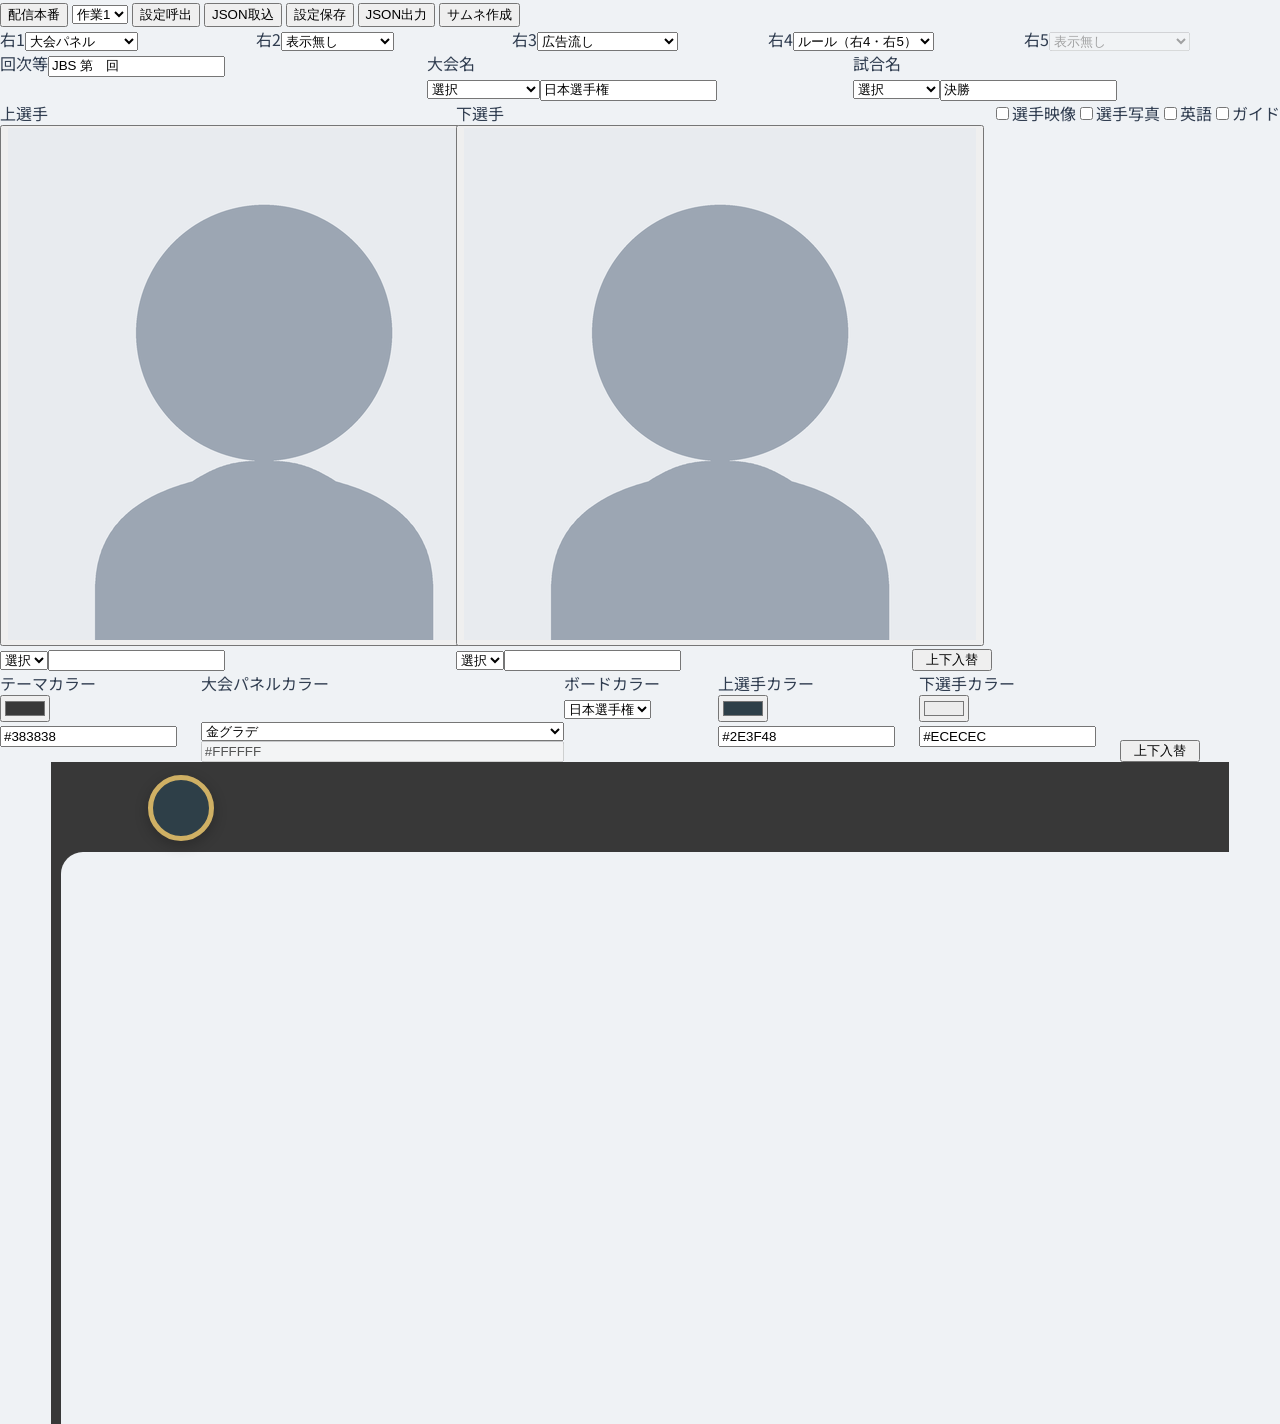
==== index.html @ 8d02ad88 "Derive shared editor and OBS asset cache keys at deployment; remove manual CSS version checks" ====
<!doctype html>
<html lang="ja">
<head>
  <meta charset="utf-8">
  <meta name="viewport" content="width=device-width, initial-scale=1">
  <meta name="description" content="JBS バックギャモン配信用オーバーレイ編集画面">
  <title>配信盤面作成</title>
  <link rel="preconnect" href="https://fonts.googleapis.com">
  <link rel="preconnect" href="https://fonts.gstatic.com" crossorigin>
  <link href="https://fonts.googleapis.com/css2?family=Noto+Sans+JP:wght@400;500;600;700;800;900&display=swap" rel="stylesheet">
  <!-- All JBS tools use the same favicon and Apple touch icon as the official tools home. -->
  <link rel="icon" href="https://jbsbackgammon.github.io/favicon.ico">
  <link rel="icon" type="image/png" sizes="32x32" href="https://jbsbackgammon.github.io/favicon-32x32.png">
  <link rel="apple-touch-icon" sizes="180x180" href="https://jbsbackgammon.github.io/apple-touch-icon.png">
  <link rel="stylesheet" href="https://jbsbackgammon.github.io/common/ui.css">
  <link rel="stylesheet" href="styles.css">
</head>
<body>
  <div class="app">
    <aside class="control-panel jbsui jbsui-panel">
      <div class="top-actions jbsui-actions">
        <button class="open-output jbsui-button jbsui-button--primary jbsui-button--primary-action" id="openOutput">配信本番</button>
        <select id="channelSelect" class="jbsui-select jbsui-action-select" aria-label="編集する配信">
          <option value="1">作業1</option>
          <option value="2">作業2</option>
          <option value="3">作業3</option>
        </select>
        <span class="action-separator jbsui-divider" aria-hidden="true"></span>
        <button class="settings-action jbsui-button" id="loadSettings" type="button">設定呼出</button>
        <button class="settings-action jbsui-button" id="importJson" type="button">JSON取込</button>
        <input id="importJsonFile" type="file" accept="application/json,.json" hidden>
        <span class="action-separator jbsui-divider" aria-hidden="true"></span>
        <button class="settings-action jbsui-button" id="saveSettings" type="button">設定保存</button>
        <button class="settings-action jbsui-button" id="exportJson" type="button">JSON出力</button>
        <span class="action-separator jbsui-divider" aria-hidden="true"></span>
        <button class="settings-action jbsui-button" id="createThumbnail" type="button">サムネ作成</button>
      </div>
      <div class="right-selects">
        <div class="jbsui-field"><label for="right1Mode">右1</label><select id="right1Mode" data-field="right1Mode"><option value="none">表示無し</option><option value="reference">ガイド表示</option><option value="title" selected>大会パネル</option><option value="thumbnail">サムネイル流し</option></select></div>
        <div class="jbsui-field"><label for="right2Mode">右2</label><select id="right2Mode" data-field="right2Mode"><option value="none" selected>表示無し</option><option value="reference">ガイド表示</option><option value="title">大会パネル</option><option value="thumbnail">サムネイル流し</option></select></div>
        <div class="jbsui-field"><label for="right3Mode">右3</label><select id="right3Mode" data-field="right3Mode"><option value="none">表示無し</option><option value="reference">ガイド表示</option><option value="rules34">ルール（右3・右4）</option><option value="sponsors" selected>広告流し</option></select></div>
        <div class="jbsui-field"><label for="right4Mode">右4</label><select id="right4Mode" data-field="right4Mode"><option value="none">表示無し</option><option value="reference">ガイド表示</option><option value="rules34" disabled>ルール（右3・右4）</option><option value="rules45">ルール（右4・右5）</option><option value="sponsors">広告流し</option></select></div>
        <div class="jbsui-field"><label for="right5Mode">右5</label><select id="right5Mode" data-field="right5Mode"><option value="none">表示無し</option><option value="reference">ガイド表示</option><option value="rules45" disabled>ルール（右4・右5）</option><option value="sponsors">広告流し</option></select></div>
      </div>

      <div class="title-fields">
        <div class="jbsui-field jbsui-bilingual-field"><label for="edition">回次等</label><input id="edition" data-field="edition"><input class="english-input jbsui-player-english-input" id="editionEn" data-field="editionEn" aria-label="回次等（英語）" placeholder="English" hidden></div>
        <div class="jbsui-field jbsui-bilingual-field"><label for="title">大会名</label><div class="jbsui-preset-input"><select id="titlePreset" data-preset-for="title" aria-label="大会名のプリセット"><option value="">選択</option></select><input id="title" data-field="title"></div><input class="english-input jbsui-player-english-input" id="titleEn" data-field="titleEn" aria-label="大会名（英語）" placeholder="English" hidden></div>
        <div class="jbsui-field jbsui-bilingual-field"><label for="round">試合名</label><div class="jbsui-preset-input"><select id="roundPreset" data-preset-for="round" aria-label="試合名のプリセット"><option value="">選択</option></select><input id="round" data-field="round"></div><input class="english-input jbsui-player-english-input" id="roundEn" data-field="roundEn" aria-label="試合名（英語）" placeholder="English" hidden></div>
      </div>


      <div class="event-fields">
        <div class="jbsui-field jbsui-player-field"><label for="topName">上選手</label><div class="player-entry-row jbsui-player-entry-row"><button type="button" class="player-photo-picker jbsui-player-photo-picker" data-photo-for="top" aria-label="上選手の写真をアップロード" title="クリックして写真をアップロード"><img class="player-photo-preview jbsui-player-photo-preview" src="assets/dummy.png" alt=""></button><div class="jbsui-preset-input player-input"><select id="topMember" data-member-for="top" aria-label="上選手名の選択"><option value="">選択</option></select><input id="topName" data-field="topName"></div><input type="file" data-photo-file="top" accept="image/*" hidden aria-label="上選手の写真ファイル"></div><input class="english-input jbsui-player-english-input" id="topNameEn" data-field="topNameEn" aria-label="上選手名（英語）" placeholder="English" hidden></div>
        <div class="jbsui-field jbsui-player-field"><label for="bottomName">下選手</label><div class="player-entry-row jbsui-player-entry-row"><button type="button" class="player-photo-picker jbsui-player-photo-picker" data-photo-for="bottom" aria-label="下選手の写真をアップロード" title="クリックして写真をアップロード"><img class="player-photo-preview jbsui-player-photo-preview" src="assets/dummy.png" alt=""></button><div class="jbsui-preset-input player-input"><select id="bottomMember" data-member-for="bottom" aria-label="下選手名の選択"><option value="">選択</option></select><input id="bottomName" data-field="bottomName"></div><input type="file" data-photo-file="bottom" accept="image/*" hidden aria-label="下選手の写真ファイル"></div><input class="english-input jbsui-player-english-input" id="bottomNameEn" data-field="bottomNameEn" aria-label="下選手名（英語）" placeholder="English" hidden></div>
        <div class="player-swap-field"><button type="button" id="swapPlayerNames" class="swap-colors player-name-swap jbsui-button">上下入替</button></div>
        <div class="display-toggles">
          <label class="sponsor-toggle jbsui-check" for="personal"><input type="checkbox" id="personal" data-field="personal"><span>選手映像</span></label>
          <label class="sponsor-toggle jbsui-check" for="playerPhoto"><input type="checkbox" id="playerPhoto" data-field="playerPhoto"><span>選手写真</span></label>
          <label class="sponsor-toggle jbsui-check" for="english"><input type="checkbox" id="english" data-field="english"><span>英語</span></label>
          <label class="sponsor-toggle jbsui-check" for="guide"><input type="checkbox" id="guide" data-field="guide"><span>ガイド</span></label>
        </div>
      </div>

      <div class="color-row">
        <div class="jbsui-field"><label for="frameColorText">テーマカラー</label><div class="color-control jbsui-color-control"><input type="color" id="frameColor" data-color-for="frameColor"><input id="frameColorText" class="hex-input jbsui-hex-input" data-field="frameColor" maxlength="7" spellcheck="false"></div></div>
        <div class="jbsui-field panel-color-field">
          <label for="panelMode">大会パネルカラー</label>
          <div class="panel-color-control">
            <span class="panel-color-swatch jbsui-color-swatch"><input type="color" id="panelColor" data-color-for="panelColor"></span>
            <select id="panelMode" data-field="panelMode" aria-label="大会パネルカラーの種類">
              <option value="gradient">金グラデ</option>
              <option value="silver">銀グラデ</option>
              <option value="bronze">銅グラデ</option>
              <option value="solid">単色</option>
            </select>
            <input id="panelColorText" class="hex-input jbsui-hex-input" data-field="panelColor" maxlength="7" spellcheck="false">
          </div>
        </div>
        <div class="jbsui-field board-color-field">
          <label for="boardPreset">ボードカラー</label>
          <div class="board-control">
            <select id="boardPreset" data-board-preset>
              <option value="japan">日本選手権</option>
              <option value="bansei">盤聖戦</option>
              <option value="meijin">名人戦</option>
              <option value="oui">王位戦</option>
              <option value="saiou">賽王戦</option>
              <option value="kishino">来住野</option>
            </select>
          </div>
        </div>
        <div class="jbsui-field"><label for="topColorText">上選手カラー</label><div class="color-control player-color-control jbsui-color-control"><input type="color" id="topColor" data-color-for="topColor"><input id="topColorText" class="hex-input jbsui-hex-input" data-field="topColor" maxlength="7" spellcheck="false"></div></div>
        <div class="jbsui-field"><label for="bottomColorText">下選手カラー</label><div class="color-control player-color-control jbsui-color-control"><input type="color" id="bottomColor" data-color-for="bottomColor"><input id="bottomColorText" class="hex-input jbsui-hex-input" data-field="bottomColor" maxlength="7" spellcheck="false"></div></div>
        <div class="swap-field"><button type="button" id="swapPlayerColors" class="swap-colors jbsui-button">上下入替</button></div>

      </div>

      <div class="guide-fields" hidden>
        <div class="jbsui-field"><label for="guideVerticalGap">ガイド縦位置・選手エリアとの間隔</label><input type="number" id="guideVerticalGap" data-field="guideVerticalGap" min="0" max="400" step="1"></div>
        <div class="jbsui-field"><label for="guideStart12">ガイド横位置・12開始</label><input type="number" id="guideStart12" data-field="guideStart12" min="0" max="1920" step="1"></div>
        <div class="jbsui-field"><label for="guideStart6">ガイド横位置・6開始</label><input type="number" id="guideStart6" data-field="guideStart6" min="0" max="1920" step="1"></div>
        <div class="jbsui-field"><label for="guideGoalStart">ガイド横位置・ゴール開始</label><input type="number" id="guideGoalStart" data-field="guideGoalStart" min="0" max="1920" step="1"></div>
        <div class="jbsui-field"><label for="guidePointGap">ガイド横位置・マス間の間隔</label><input type="number" id="guidePointGap" data-field="guidePointGap" min="20" max="160" step="1"></div>
      </div>

    </aside>

    <section class="stage-shell" id="stageMount" aria-label="配信画面プレビュー"></section>
  </div>

  <dialog class="jbsui jbsui-dialog jbsui-settings-dialog" id="settingsDialog" aria-labelledby="settingsDialogTitle">
    <div class="jbsui-dialog-head">
      <h2 id="settingsDialogTitle">保存した設定</h2>
      <button type="button" id="closeSettings" class="jbsui-dialog-close" aria-label="閉じる">×</button>
    </div>
    <div class="jbsui-saved-settings" id="savedSettings"></div>
  </dialog>

  <!-- Common defines JBSBrand; its data are fetched separately with a fallback. -->
  <script src="https://jbsbackgammon.github.io/common/brand.js"></script>
  <script src="https://jbsbackgammon.github.io/common/naming.js?v=1"></script>
  <script src="snapshot.js"></script>
  <script src="https://jbsbackgammon.github.io/common/ui.js?v=2"></script>
  <script>
    fetch('stage.html').then(r => r.text()).then(html => {
      document.getElementById('stageMount').innerHTML = html;
      const script = document.createElement('script');
      script.src = 'overlay.js';
      document.body.appendChild(script);
    });
  </script>
</body>
</html>
---- styles.css ----
:root {
  color-scheme: light;
  font-family: var(--font-family, "Noto Sans JP", "Hiragino Kaku Gothic ProN", "Yu Gothic", system-ui, sans-serif);
  --ink: #11100d;
  --gold: #cfb064;
  --gold-soft: #e5d2a0;
  /* Overlay editor layout only. Generic design values live in common/ui.css. */
  --width-editor-panel-min: 220px;
  --width-editor-panel-wide-min: 420px;
  --width-editor-player-min: 150px;
  --width-editor-swap: 80px;
  --width-editor-color-budget: 357px;
  --width-editor-color-extra: 47px;
  --width-editor-color-panel-extra: 56px;
  --width-editor-preview: 92%;
}

* { box-sizing: border-box; }

html, body { margin: 0; min-height: 100%; }

body {
  /* UI tokens are loaded in the editor; output.html uses these same HSL fallbacks. */
  background: var(--color-95, hsl(215 25% 95%));
  color: var(--color-25, hsl(215 25% 25%));
}


.app {
  min-height: 100vh;
  display: grid;
  /* Let the controls and preview retain their full heights instead of
     compressing the control row into the viewport and obscuring the preview. */
  grid-template-rows: auto auto;
  align-content: start;
}

.stage-shell {
  min-width: 0;
  display: grid;
  place-items: center;
  padding: var(--space-24) var(--space-24) var(--space-16);
  background: var(--color-95);
}

.stage-wrap {
  width: var(--width-editor-preview);
  max-width: var(--width-content-max);
  aspect-ratio: 16 / 9;
  box-shadow: var(--shadow);
  overflow: hidden;
}

.stage {
  position: relative;
  width: 1920px;
  height: 1080px;
  transform-origin: top left;
  overflow: hidden;
  background: transparent;
}

.camera-window {
  position: absolute;
  left: 10px;
  top: 90px;
  width: 1410px;
  height: 900px;
  border-radius: 22px;
  background: transparent;
  box-shadow: 0 0 0 2000px var(--frame-color, #383838);
  overflow: visible;
}

.camera-window::before {
  content: "";
  position: absolute;
  left: -1px;
  top: 22px;
  bottom: 22px;
  width: 1px;
  background: var(--frame-color, #383838);
}

.personal-video {
  position: absolute;
  left: 10px;
  width: 320px;
  height: 320px;
  display: grid;
  place-items: center;
  overflow: hidden;
  border-radius: 14px;
  background: var(--frame-color, #383838);
  color: var(--frame-ink, #ffffff);
  font-size: 22px;
  font-weight: 700;
  letter-spacing: .04em;
  z-index: 3;
}

.personal-video.top {
  top: 10px;
  border-radius: 14px 14px 14px 0;
}
.personal-video.bottom {
  bottom: 10px;
  border-radius: 0 14px 14px 14px;
}
.personal-video[hidden] { display: none; }

.personal-photo {
  display: none;
  width: 100%;
  height: 100%;
  object-fit: cover;
}

.stage.player-photo-mode .personal-video {
  width: 200px;
  height: 200px;
  padding: 6px 6px 6px 0;
  background: var(--frame-color, #383838);
}

.stage.player-photo-mode .personal-video.top {
  padding-top: 0;
}

.stage.player-photo-mode .personal-photo {
  position: relative;
  z-index: 1;
  display: block;
  border-radius: 9px;
}

.point-guide {
  position: absolute;
  left: var(--guide-left, 460px);
  width: var(--guide-width, 894px);
  height: 34px;
  display: block;
  color: var(--guide-ink, #ffffff);
  border: 2px solid var(--guide-border, rgba(255, 255, 255, .34));
  border-radius: 0;
  background: var(--guide-background, rgba(56, 56, 56, .7));
  overflow: hidden;
  z-index: 4;
  filter: drop-shadow(0 3px 7px rgba(0,0,0,.32));
}

.point-guide.top { top: calc(90px + var(--guide-vertical-gap, 0px)); }
.point-guide.bottom { top: calc(956px - var(--guide-vertical-gap, 0px)); }
.point-guide[hidden] { display: none; }

.guide-half,
.guide-goal {
  position: absolute;
  top: 0;
  height: 100%;
  border: 0;
  background: transparent;
}

.guide-half {
  display: grid;
  grid-template-columns: repeat(6, 1fr);
  align-items: center;
  text-align: center;
  font-size: 30px;
  line-height: 1;
  font-weight: 900;
  font-variant-numeric: tabular-nums;
}

.guide-half.first {
  left: 0;
  width: var(--guide-half-width, 378px);
}

.guide-half.second {
  left: var(--guide-second-left, 415px);
  width: var(--guide-half-width, 378px);
}

.guide-goal {
  left: var(--guide-goal-left, 810px);
  width: 128px;
  display: grid;
  place-items: center;
  font-size: 28px;
  line-height: 1;
  font-weight: 900;
}

.guide-goal > span {
  display: inline-block;
  white-space: nowrap;
}

/* The upper strip changes from bottom-player color to top-player color
   exactly at the goal boundary, preserving the tint between point groups. */
.point-guide.top {
  background: linear-gradient(
    to right,
    var(--guide-background) var(--guide-goal-left),
    var(--guide-goal-background) var(--guide-goal-left)
  );
}
.point-guide.top .guide-goal { color: var(--guide-goal-ink); }

.stage.personal-mode .player-dot { left: 350px; }
.stage.personal-mode .player-name {
  left: 439px;
  width: 927px;
}

.stage.player-photo-mode .player-dot { left: 230px; }
.stage.player-photo-mode .player-name {
  left: 319px;
  width: 1047px;
}

.player-dot {
  position: absolute;
  left: 97px;
  width: 66px;
  height: 66px;
  border: 5px solid var(--gold);
  border-radius: 50%;
  background: var(--player-color);
  box-shadow: 0 4px 14px rgba(0,0,0,.24);
}

.player-dot.top { top: 13px; }
.player-dot.bottom { bottom: 12px; }

.player-name {
  position: absolute;
  left: 186px;
  width: 1180px;
  height: 90px;
  display: flex;
  align-items: center;
  color: var(--frame-ink, #ffffff);
  font-size: 58px;
  line-height: 1;
  font-weight: 700;
  letter-spacing: .01em;
  white-space: nowrap;
  overflow: visible;
  text-shadow: 0 3px 9px var(--frame-shadow, rgba(0,0,0,.42));
}

.player-name > span {
  display: inline-block;
  max-width: none;
  transform-origin: left center;
  white-space: nowrap;
}

.player-name.top { top: 0; }
.player-name.bottom { bottom: 3px; }

.title-card {
  position: absolute;
  top: 10px;
  right: 10px;
  width: 480px;
  height: 270px;
  display: grid;
  grid-template-rows: 40px 88px 48px 58px;
  row-gap: 4px;
  align-items: center;
  justify-items: center;
  align-content: center;
  color: var(--panel-ink, var(--ink));
  background: var(--panel-background, linear-gradient(118deg, var(--gold-soft), var(--gold)));
  padding: 12px 20px;
  overflow: hidden;
}

.title-card p { height: 100%; }

.title-eyebrow {
  position: relative;
  width: 100%;
  margin: 0;
  font-size: 36px;
  line-height: 1;
  font-weight: 800;
  letter-spacing: .02em;
  white-space: nowrap;
  overflow: hidden;
  text-align: center;
}

.title-name {
  position: relative;
  width: 100%;
  margin: 0;
  font-size: 84px;
  line-height: 1;
  font-weight: 900;
  text-align: center;
  letter-spacing: .02em;
  white-space: nowrap;
  overflow: hidden;
}

.title-name .compact-title-word {
  position: static;
  display: inline;
  font-size: inherit;
  white-space: inherit;
}

.title-name .is-two-line-title {
  font-size: 48px;
  line-height: .84;
  text-align: center;
  white-space: normal;
}

.title-card p > span {
  position: absolute;
  left: 50%;
  top: 50%;
  display: block;
  transform-origin: center center;
  white-space: nowrap;
}

.title-game {
  position: relative;
  width: 100%;
  height: 100%;
  margin: 0;
  padding: 0 10px;
  display: grid;
  place-items: center;
  background: var(--frame-color, #383838);
  color: var(--frame-ink, #ffffff);
  font-size: 36px;
  line-height: 1;
  font-weight: 800;
  letter-spacing: .02em;
  text-align: center;
  white-space: nowrap;
  overflow: hidden;
}

.title-game > span { top: 50%; }

.title-round {
  position: absolute;
  left: 20px;
  right: 20px;
  bottom: 0;
  width: 100%;
  margin: 0;
  color: var(--round-text-color, #cf2933);
  font-size: 60px;
  line-height: 1;
  font-weight: 900;
  letter-spacing: .02em;
  white-space: nowrap;
  overflow: hidden;
  text-align: center;
}

.title-card .title-round {
  width: auto;
  height: 74px;
}

.title-round > span { top: calc(50% - 3px); }

.stage[data-right1-mode="reference"] > .title-card {
  display: grid;
  background: #e5e7eb;
  color: #a7adb6;
}

.stage[data-right1-mode="reference"] > .title-card::after {
  content: "右1\A 480px × 270px";
  white-space: pre-line;
  grid-row: 1 / -1;
  font-size: 28px;
  font-weight: 700;
  letter-spacing: .04em;
  text-align: center;
}

.stage[data-right1-mode="reference"] > .title-card > * { visibility: hidden; }
.stage[data-right1-mode="thumbnail"] > .title-card {
  background-color: #e5e7eb;
  background-position: center;
  background-size: cover;
  background-repeat: no-repeat;
}
.stage[data-right1-mode="thumbnail"] > .title-card > * { visibility: hidden; }
.stage[data-right1-mode="none"] > .title-card { visibility: hidden; }

/* Right2 may show the same tournament panel independently of right1. */
.side-stack > .title-card-right2 {
  top: 0;
  left: 0;
  right: auto;
  display: none;
}
.stage[data-right2-mode="title"] .side-stack > .title-card-right2 {
  display: grid;
}

.side-stack {
  position: absolute;
  right: 10px;
  bottom: 10px;
  width: 480px;
  height: 780px;
  display: block;
}

.side-stack > .side-video-window,
.side-stack > .sponsor-rail,
.side-stack > .sponsor-secondary,
.side-stack > .rules-panel { position: absolute; left: 0; }
.side-stack > .side-video-window { top: 0; }
.side-stack > .sponsor-rail { top: 280px; }
.side-stack > .sponsor-secondary,
.side-stack > .rules-panel { top: 450px; }
.stage[data-rules-location="34"] .side-stack > .rules-panel { top: 280px; }

.side-video-window {
  width: 480px;
  height: 270px;
  display: grid;
  place-items: center;
  background: #e5e7eb;
}

.side-video-window::after {
  content: "右2\A 480px × 270px";
  white-space: pre-line;
  color: #a7adb6;
  font-size: 28px;
  font-weight: 700;
  letter-spacing: .04em;
  text-align: center;
}

.slot-reference {
  position: absolute;
  left: 0;
  width: 480px;
  display: flex;
  flex-direction: column;
  align-items: center;
  justify-content: center;
  gap: 0;
  background: #e4e7eb;
  color: #a7adb6;
  font-size: 28px;
  font-weight: 700;
  letter-spacing: .04em;
  line-height: normal;
  overflow: hidden;
}

.slot-reference strong,
.slot-reference span { font: inherit; }
.slot-reference-3 { top: 280px; height: 160px; }
.slot-reference-4 { top: 450px; height: 160px; }
.slot-reference-5 { top: 620px; height: 160px; }
.slot-reference[hidden] { display: none; }

.side-thumbnail {
  position: absolute;
  inset: 0;
  width: 100%;
  height: 100%;
  object-fit: cover;
}

.sponsor-rail {
  position: relative;
  width: 480px;
  height: 160px;
  overflow: hidden;
  background: rgba(0,0,0,.12);
}

.sponsor-rail[hidden],
.sponsor-secondary[hidden],
.side-video-window[hidden],
.rules-panel[hidden] { display: none; }

.side-stack > [hidden] {
  display: block;
  visibility: hidden;
}

.sponsor-secondary {
  width: 480px;
  height: 330px;
  display: grid;
  grid-template-rows: 160px 160px;
  gap: 10px;
}

.secondary-ad-slot[data-secondary-ad-slot="0"] { grid-row: 1; }
.secondary-ad-slot[data-secondary-ad-slot="1"] { grid-row: 2; }

.secondary-ad-slot {
  width: 480px;
  height: 160px;
  overflow: hidden;
  background: rgba(0,0,0,.12);
}

.secondary-sponsor-track {
  height: 100%;
  display: flex;
  transition: transform 700ms cubic-bezier(.22,.78,.2,1);
}

.secondary-sponsor-track > .sponsor-card {
  flex: 0 0 100%;
  height: 100%;
}

.sponsor-track {
  height: 100%;
  display: flex;
  transition: transform 700ms cubic-bezier(.22,.78,.2,1);
}

.sponsor-card {
  flex: 0 0 100%;
  height: 100%;
  display: grid;
  place-items: center;
  position: relative;
  overflow: hidden;
}

.sponsor-card::after {
  content: "SPONSOR";
  position: absolute;
  top: 24px;
  left: 30px;
  font-size: 17px;
  font-weight: 800;
  letter-spacing: .2em;
  opacity: .65;
}

.sponsor-image-card::after { display: none; }

.sponsor-fallback {
  grid-template-columns: 1fr;
  padding: 10px 24px;
  background: #ffffff;
  color: #353535;
}

.sponsor-fallback::after { display: none; }

.sponsor-fallback-logo {
  display: block;
  width: 280px;
  height: 130px;
  object-fit: contain;
  object-position: center;
}

.sponsor-image {
  display: block;
  width: 100%;
  height: 100%;
  object-fit: contain;
}

.rules-panel {
  position: relative;
  width: 480px;
  height: 330px;
  display: block;
  overflow: hidden;
  background: linear-gradient(180deg, #ffffff 0%, #f4f6f8 100%);
  color: #17263b;
  box-shadow: inset 0 0 0 1px rgba(23,38,59,.08);
}

.rules-panel::before,
.rules-panel::after {
  content: "";
  position: absolute;
  bottom: 0;
  height: 68px;
  pointer-events: none;
  -webkit-mask: url("data:image/svg+xml,%3Csvg xmlns='http://www.w3.org/2000/svg' width='96' height='68' viewBox='0 0 96 68'%3E%3Cpath d='M24 0L48 68H0Z' fill='black'/%3E%3C/svg%3E") left bottom / 96px 68px repeat-x;
  mask: url("data:image/svg+xml,%3Csvg xmlns='http://www.w3.org/2000/svg' width='96' height='68' viewBox='0 0 96 68'%3E%3Cpath d='M24 0L48 68H0Z' fill='black'/%3E%3C/svg%3E") left bottom / 96px 68px repeat-x;
}

.rules-panel::before {
  left: 0;
  right: 0;
  background: var(--frame-color, #383838);
  opacity: .09;
}

.rules-panel::after {
  left: 48px;
  right: -48px;
  background: #b9a363;
  opacity: .11;
}

.rules-slide {
  position: relative;
  height: 100%;
  display: flex;
  flex-direction: column;
  padding: 82px 28px 16px;
  z-index: 1;
}

.rules-slide.is-entering { animation: rule-enter 420ms ease-out; }

.rules-slide h2 {
  position: absolute;
  top: 22px;
  left: 28px;
  width: max-content;
  margin: 0;
  color: #17263b;
  font-size: 34px;
  line-height: 1.2;
  font-weight: 900;
  letter-spacing: .01em;
  white-space: nowrap;
  transform-origin: left center;
  text-wrap: balance;
}

.rules-slide h2::after {
  content: "";
  display: block;
  width: 96px;
  height: 5px;
  margin-top: 9px;
  border-radius: 999px;
  background: var(--frame-color, #383838);
}

.rules-copy {
  flex: 1;
  display: flex;
  flex-direction: column;
  justify-content: flex-start;
  gap: 6px;
}

.rules-copy p,
.rules-note {
  margin: 0;
  color: #27364d;
  font-size: var(--rule-body-size, 30px);
  line-height: 1.3;
  font-weight: 650;
  text-wrap: pretty;
  line-break: strict;
}

.rules-copy p {
  position: relative;
}

.rules-note {
  position: relative;
  margin-top: 14px;
  padding: 12px 0 0;
  border: 0;
  background: transparent;
  color: #596a80;
  font-size: var(--rule-note-size, 20px);
  line-height: 1.38;
  white-space: normal;
}

.rules-note::before {
  content: "";
  position: absolute;
  top: 0;
  left: 0;
  width: 100%;
  height: 2px;
  border-radius: 999px;
  background: var(--frame-color, #383838);
  opacity: .3;
}

.rules-note-text {
  display: inline;
  white-space: normal;
}

.rules-note.is-multiline .rules-note-text {
  white-space: pre-line;
}

@keyframes rule-enter {
  from { opacity: 0; transform: translateY(8px); }
  to { opacity: 1; transform: translateY(0); }
}

.control-panel {
  grid-template-columns: minmax(var(--width-editor-panel-min), 1fr) minmax(var(--width-editor-panel-wide-min), 2fr);
}

.event-fields {
  grid-column: 1 / -1;
  display: grid;
  /* Reserve only the width actually needed by all four unwrapped toggles.
     The remaining space is shared equally by the player-name fields. */
  grid-template-columns: repeat(2, minmax(var(--width-editor-player-min), 1fr)) var(--width-editor-swap) max-content;
  gap: var(--space-16);
  align-items: end;
}

.title-fields,
.right-selects {
  grid-column: 1 / -1;
  display: grid;
  gap: var(--space-16);
}
.title-fields { grid-template-columns: repeat(3, minmax(0, 1fr)); }
.right-selects { grid-template-columns: repeat(5, minmax(0, 1fr)); align-items: start; }
.guide-fields {
  grid-column: 1 / -1;
  display: grid;
  grid-template-columns: repeat(5, minmax(0, 1fr));
  gap: var(--space-16);
}

.guide-fields[hidden] { display: none; }

.top-actions {
  grid-column: 1 / -1;
}

.display-toggles {
  grid-column: 4 / -1;
  display: flex;
  align-items: center;
  justify-content: flex-start;
  gap: var(--space-12);
  align-self: start;
  height: var(--height-input);
  margin-top: var(--space-24);
}
.display-toggles > .jbsui-check {
  flex-shrink: 0;
  white-space: nowrap;
}

.player-swap-field {
  display: flex;
  align-items: flex-end;
  align-self: end;
  height: var(--height-input);
}


/* Preset selector and joined input styles live in common/ui.css. */

/* Bilingual field rows and hidden English inputs use common/ui.css. */

.color-row {
  grid-column: 1 / -1;
  display: grid;
  grid-template-columns:
    minmax(0, calc((100% - var(--width-editor-color-budget)) / 6 + var(--width-editor-color-extra)))
    minmax(0, calc((100% - var(--width-editor-color-budget)) / 3 + var(--width-editor-color-panel-extra)))
    minmax(0, calc((100% - var(--width-editor-color-budget)) / 6))
    minmax(0, calc((100% - var(--width-editor-color-budget)) / 6 + var(--width-editor-color-extra)))
    minmax(0, calc((100% - var(--width-editor-color-budget)) / 6 + var(--width-editor-color-extra)))
    var(--width-editor-swap);
  gap: var(--space-16);
}

/* Match the top action-row divider: a 1px rule, 36px tall,
   with 12px clear space on both sides. Keep it aligned with the
   input controls rather than vertically centering it across labels. */
.panel-color-field { margin-right: var(--space-4); }
.board-color-field {
  position: relative;
  margin-left: calc(var(--space-4) + var(--width-border));
}
.board-color-field::before {
  content: "";
  position: absolute;
  left: calc(-1 * (var(--space-12) + var(--width-border)));
  bottom: 0;
  width: var(--width-border);
  height: var(--height-input);
  background: var(--color-85);
  pointer-events: none;
}


/* Board selector retains its normal font weight; common UI owns its
   background, border, hover and keyboard focus styles. */
.swap-field {
  display: flex;
  align-items: flex-end;
  grid-column: 6;
  grid-row: 1;
  margin-left: calc(-1 * var(--space-4));
}

.jbsui .swap-colors {
  width: var(--width-editor-swap);
  height: var(--height-input);
  padding: 0 var(--space-8);
  display: grid;
  place-content: center;
  white-space: nowrap;
}

/* Common color-input layout is provided by jbsui-color-control. */
/* Tournament panel: color preview, mode selector, then HEX input. */
.panel-color-control {
  display: grid;
  grid-template-columns: var(--size-swatch) minmax(0, 1fr) minmax(0, 1fr);
  align-items: end;
  gap: var(--space-8);
  padding-right: calc(var(--space-8) + var(--width-border));
}

.panel-color-control select { padding-left: var(--space-8); padding-right: var(--space-4); }

/* The common swatch uses --color-swatch-background, provided by overlay.js.
   Hide the native solid-color picker to reveal gold/silver/bronze gradients. */
.panel-color-field.is-gradient .panel-color-swatch > input[type="color"] {
  opacity: 0;
}

.output-page {
  width: 1920px;
  height: 1080px;
  min-height: 0;
  background: transparent;
  overflow: hidden;
}

.output-page #stageMount,
.output-page .stage-wrap {
  width: 1920px;
  height: 1080px;
  max-width: none;
  aspect-ratio: auto;
  box-shadow: none;
  overflow: hidden;
}

/* The output must ignore the inline preview scaling set by the script.
   This is the only necessary !important in the overlay stylesheet. */
.output-page .stage { transform: none !important; }

/* Slot visibility is independent of editor width. */
.side-video-window:has(.side-thumbnail:not([hidden]))::after { display: none; }
.sponsor-rail .sponsor-track[hidden] { display: none; }
.primary-fixed-ad, .secondary-fixed-ad {
  display: block;
  width: 100%;
  height: 100%;
  object-fit: contain;
}
.primary-fixed-ad[hidden] { display: none; }

/* Editor breakpoints, widest to narrowest: smaller rules refine larger ones. */
@media (max-width: 1200px) {
  .control-panel { grid-template-columns: 1fr; }
  .color-row { grid-column: 1; }
  .stage-shell { padding: var(--space-12); }
  .event-fields { grid-template-columns: repeat(2, minmax(0, 1fr)) var(--width-editor-swap); }
  .event-fields > .player-swap-field { grid-column: 3; grid-row: 1; }
  .event-fields > .display-toggles {
    grid-column: 1 / -1;
    grid-row: 2;
    margin-top: 0;
    height: auto;
    flex-wrap: wrap;
  }
}
@media (max-width: 960px) {
  .right-selects { grid-template-columns: repeat(3, minmax(0, 1fr)); }
  .title-fields:has(> .jbsui-field > .english-input:not([hidden])) {
    grid-template-columns: repeat(2, minmax(0, 1fr));
  }
}
@media (max-width: 820px) {
  .event-fields { grid-template-columns: minmax(0, 1fr) var(--width-editor-swap); }
  .event-fields > .jbsui-field:first-child { grid-column: 1; grid-row: 1; }
  .event-fields > .jbsui-field:nth-child(2) { grid-column: 1; grid-row: 2; }
  .event-fields > .player-swap-field {
    grid-column: 2;
    grid-row: 1 / 3;
    align-self: center;
  }
  .event-fields > .display-toggles { grid-column: 1 / -1; grid-row: 3; }
}
@media (max-width: 680px) {
  .color-row { grid-template-columns: 1fr; }
  .color-row > .swap-field { grid-column: auto; grid-row: auto; margin-left: 0; }
  .title-fields:has(> .jbsui-field > .english-input:not([hidden])) {
    grid-template-columns: minmax(0, 1fr);
  }
  .panel-color-field { margin-right: 0; }
  .board-color-field { margin-left: 0; }
  .board-color-field::before { display: none; }
}
@media (max-width: 600px) {
  .right-selects { grid-template-columns: repeat(2, minmax(0, 1fr)); }
}
@media (prefers-reduced-motion: reduce) {
  .sponsor-track,
  .secondary-sponsor-track { transition-duration: 1ms; }
  .rules-slide.is-entering { animation: none; }
}
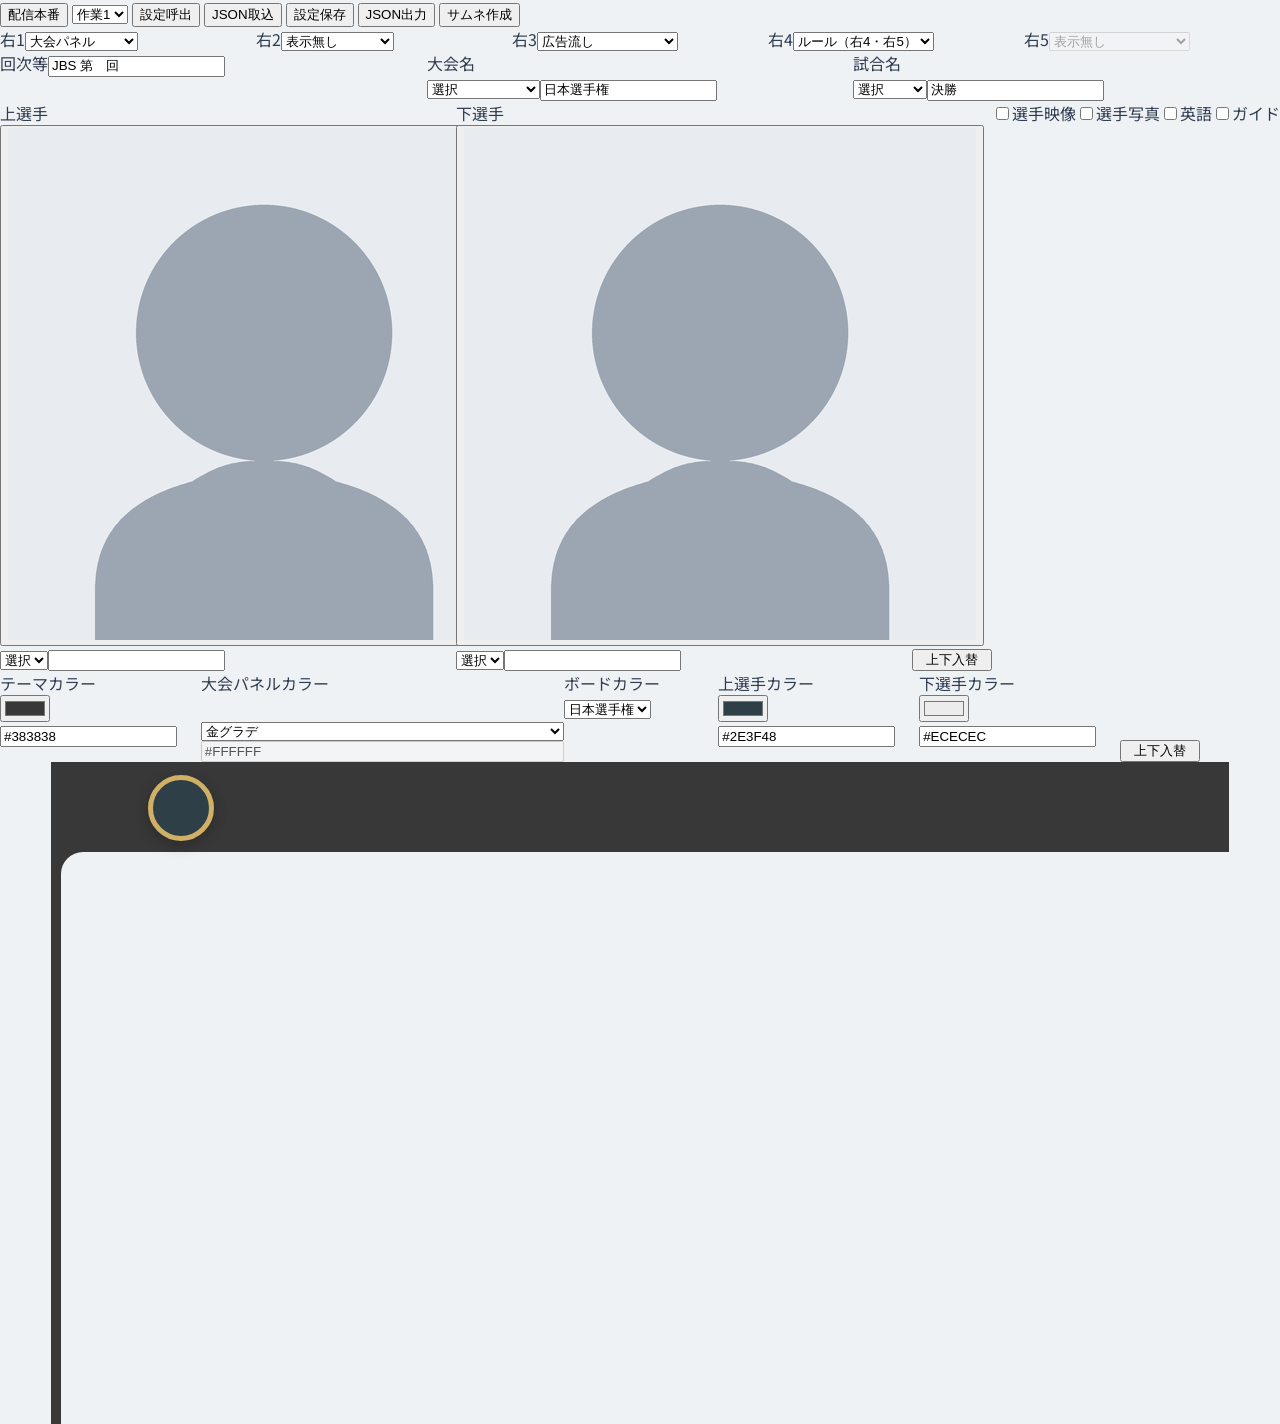
==== commit 31635a1b: "Use common tournament-specific round choices and translations in overlay" ====
--- a/index.html
+++ b/index.html
@@ -118,7 +118,7 @@
   </dialog>
 
   <!-- Common defines JBSBrand; its data are fetched separately with a fallback. -->
-  <script src="https://jbsbackgammon.github.io/common/brand.js"></script>
+  <script src="https://jbsbackgammon.github.io/common/brand.js?v=8"></script>
   <script src="https://jbsbackgammon.github.io/common/naming.js?v=1"></script>
   <script src="snapshot.js"></script>
   <script src="https://jbsbackgammon.github.io/common/ui.js?v=2"></script>
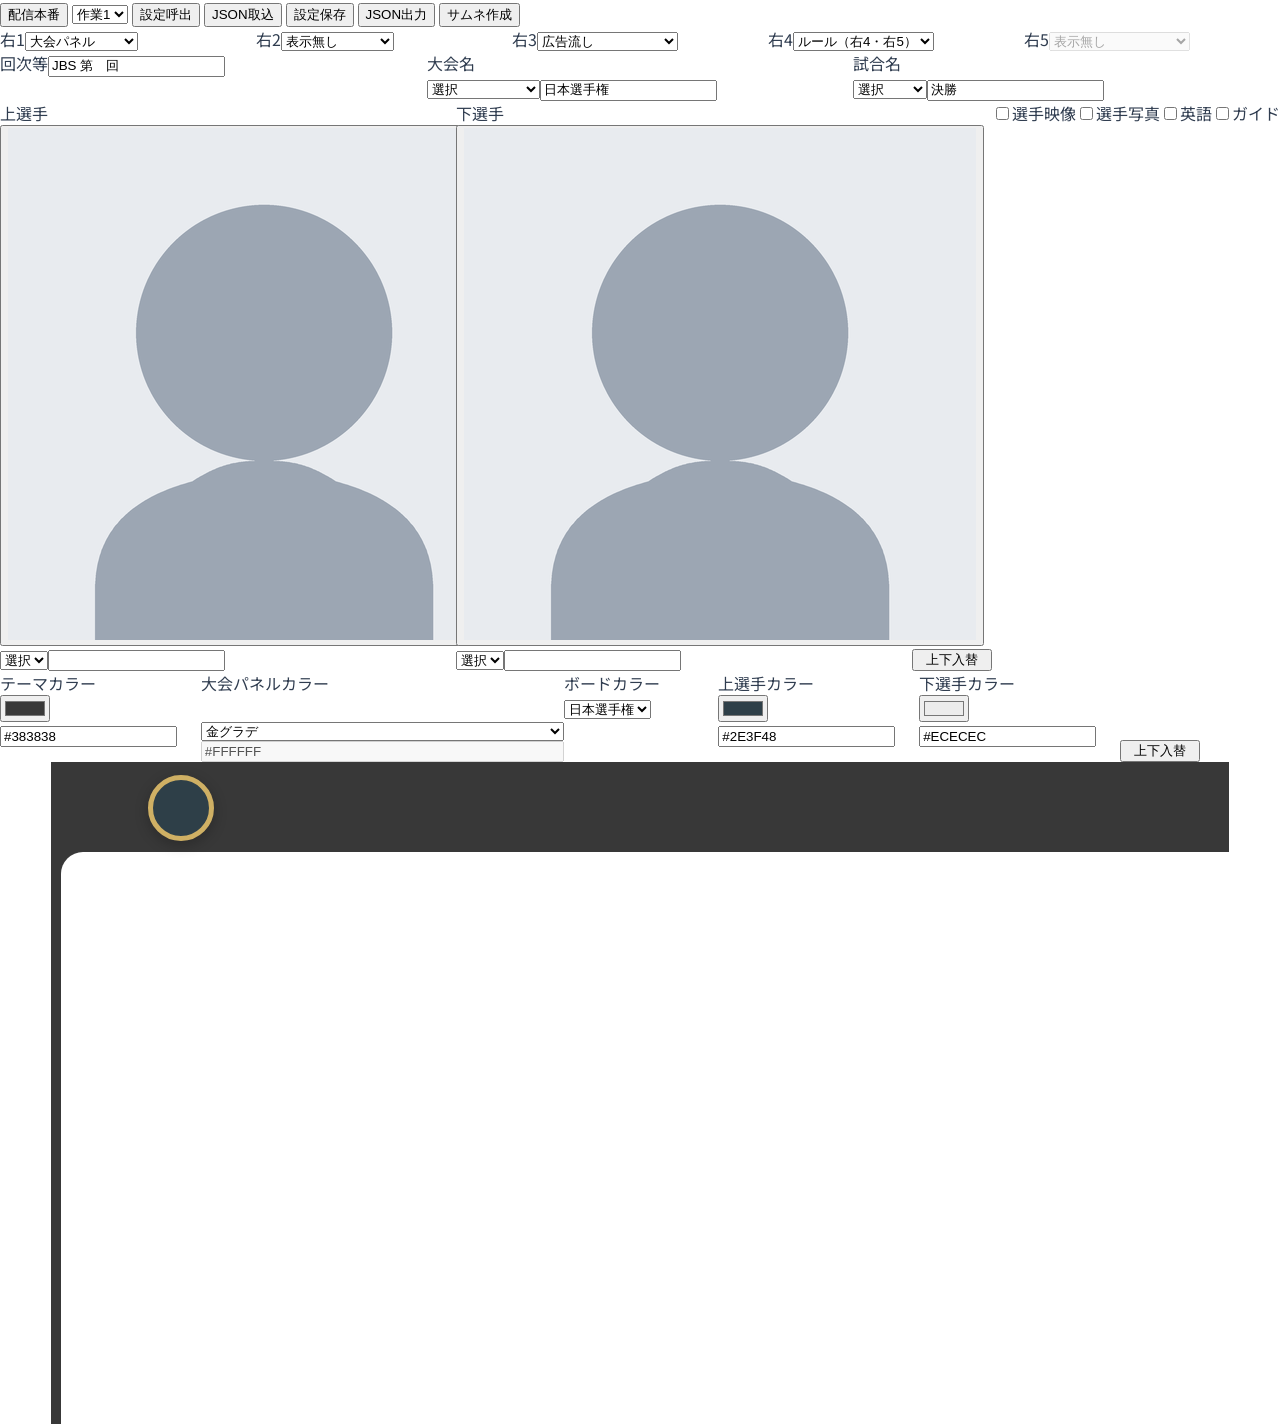
==== commit bb5c1be6: "Rename guide start labels to upper points 13 and 19" ====
--- a/index.html
+++ b/index.html
@@ -98,8 +98,8 @@
 
       <div class="guide-fields" hidden>
         <div class="jbsui-field"><label for="guideVerticalGap">ガイド縦位置・選手エリアとの間隔</label><input type="number" id="guideVerticalGap" data-field="guideVerticalGap" min="0" max="400" step="1"></div>
-        <div class="jbsui-field"><label for="guideStart12">ガイド横位置・12開始</label><input type="number" id="guideStart12" data-field="guideStart12" min="0" max="1920" step="1"></div>
-        <div class="jbsui-field"><label for="guideStart6">ガイド横位置・6開始</label><input type="number" id="guideStart6" data-field="guideStart6" min="0" max="1920" step="1"></div>
+        <div class="jbsui-field"><label for="guideStart12">ガイド横位置・13開始</label><input type="number" id="guideStart12" data-field="guideStart12" min="0" max="1920" step="1"></div>
+        <div class="jbsui-field"><label for="guideStart6">ガイド横位置・19開始</label><input type="number" id="guideStart6" data-field="guideStart6" min="0" max="1920" step="1"></div>
         <div class="jbsui-field"><label for="guideGoalStart">ガイド横位置・ゴール開始</label><input type="number" id="guideGoalStart" data-field="guideGoalStart" min="0" max="1920" step="1"></div>
         <div class="jbsui-field"><label for="guidePointGap">ガイド横位置・マス間の間隔</label><input type="number" id="guidePointGap" data-field="guidePointGap" min="20" max="160" step="1"></div>
       </div>
@@ -118,7 +118,8 @@
   </dialog>
 
   <!-- Common defines JBSBrand; its data are fetched separately with a fallback. -->
-  <script src="https://jbsbackgammon.github.io/common/brand.js?v=8"></script>
+  <script src="https://jbsbackgammon.github.io/common/brand.js?v=10"></script>
+  <script src="https://jbsbackgammon.github.io/common/members.js?v=2"></script>
   <script src="https://jbsbackgammon.github.io/common/naming.js?v=1"></script>
   <script src="snapshot.js"></script>
   <script src="https://jbsbackgammon.github.io/common/ui.js?v=2"></script>
--- a/styles.css
+++ b/styles.css
@@ -21,7 +21,7 @@
 
 body {
   /* UI tokens are loaded in the editor; output.html uses these same HSL fallbacks. */
-  background: var(--color-95, hsl(215 25% 95%));
+  background: var(--color-100, hsl(215 25% 100%));
   color: var(--color-25, hsl(215 25% 25%));
 }
 
@@ -374,7 +374,15 @@
   height: 74px;
 }
 
-.title-round > span { top: calc(50% - 3px); }
+/* Optical centering within the 74px area below the game band.
+   Match the specificity of the general title-card text positioning rule. */
+.title-card .title-round > span { top: calc(50% - 3px); }
+
+/* League Stage is supplementary text, half the size of the round number. */
+.title-round .round-prefix {
+  font-size: .5em;
+  margin-inline-end: .2em;
+}
 
 .stage[data-right1-mode="reference"] > .title-card {
   display: grid;
